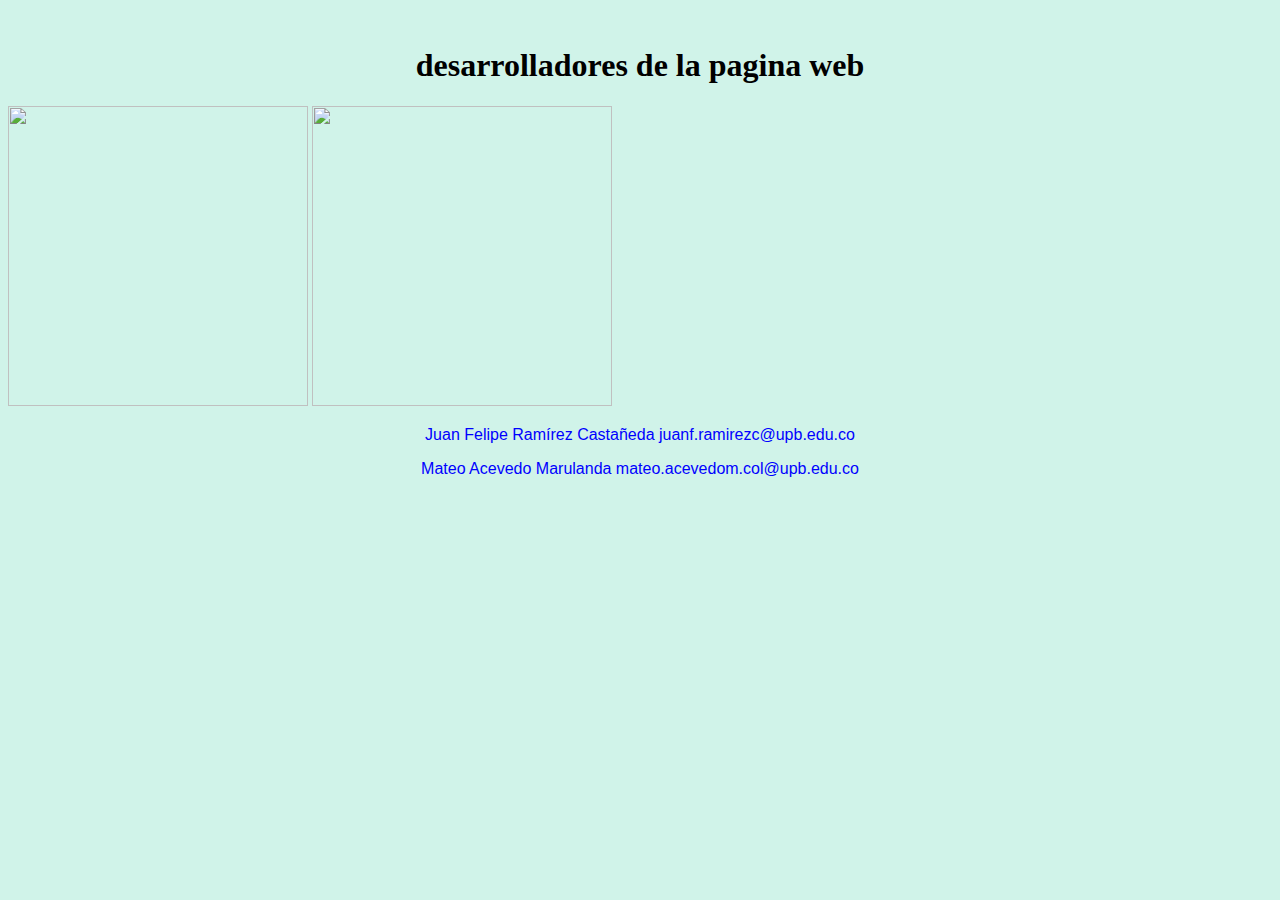
==== integrantes.html @ fad8dd57 "Se agregan ultimos cambios" ====
<!DOCTYPE html>
<html lang="es">
<head>
    <meta charset="UTF-8">
    <meta http-equiv="X-UA-Compatible" content="IE=edge">
    <meta name="viewport" content="width=device-width, initial-scale=1.0">
    <meta name="author" content="Mateo Acevedo and Juan Felipe Ramírez"/>
    <title>desarrolladores de la pagina web</title>
    <link rel="shortcut icon" href="../Website/img/icon camera.ico" type="image/x-icon">
    <link rel="stylesheet" href="css/estilos.css">
    <img src="../Website/img/" alt="">

    <h1>desarrolladores de la pagina web</h1>

   
</head>

<body>
    <img src="../Website/img/mateo.jpeg" width="300px" height="300px"/>
    <img src="../Website/img/juan_felipe.png" width="300px" height="300px"/>



    <p class = "correo">Juan Felipe Ramírez Castañeda  juanf.ramirezc@upb.edu.co</p> 
    <p class = "correo">Mateo Acevedo Marulanda  mateo.acevedom.col@upb.edu.co</p>
</body>
---- css/estilos.css ----
header {
       text-align: center;
            background: rgb(180, 217, 247);
            color:rgb(3, 0, 7)
            
 }

body {
            background: rgb(208, 243, 233);
            
 }

h2 {
            font-family:sans-serif ;
}

        
p {
    font-family: sans-serif; font-size: medium;
}

ol {
    font-family: sans-serif; font-size: medium;
}

h4 {
    font-family:sans-serif ;
}



menu {
    background: lightblue;
    padding: 15px;
}

.menu li {
    list-style: none;
    border: 1px solid rgb(0, 0, 0);
    padding: 5px;
    font-size: x-large;
    display: inline-block;
    text-align: center;
    

}

.right {
    text-align: right;
    background-color: rgb(121, 241, 231);
}

.left {
    text-align: left;
    background-color: rgb(193, 150, 248);
}

h2 {
    text-align: right; 
}


h1 {
    text-align: center;
}

.correo {
    text-align: center;
    color: blue;
}
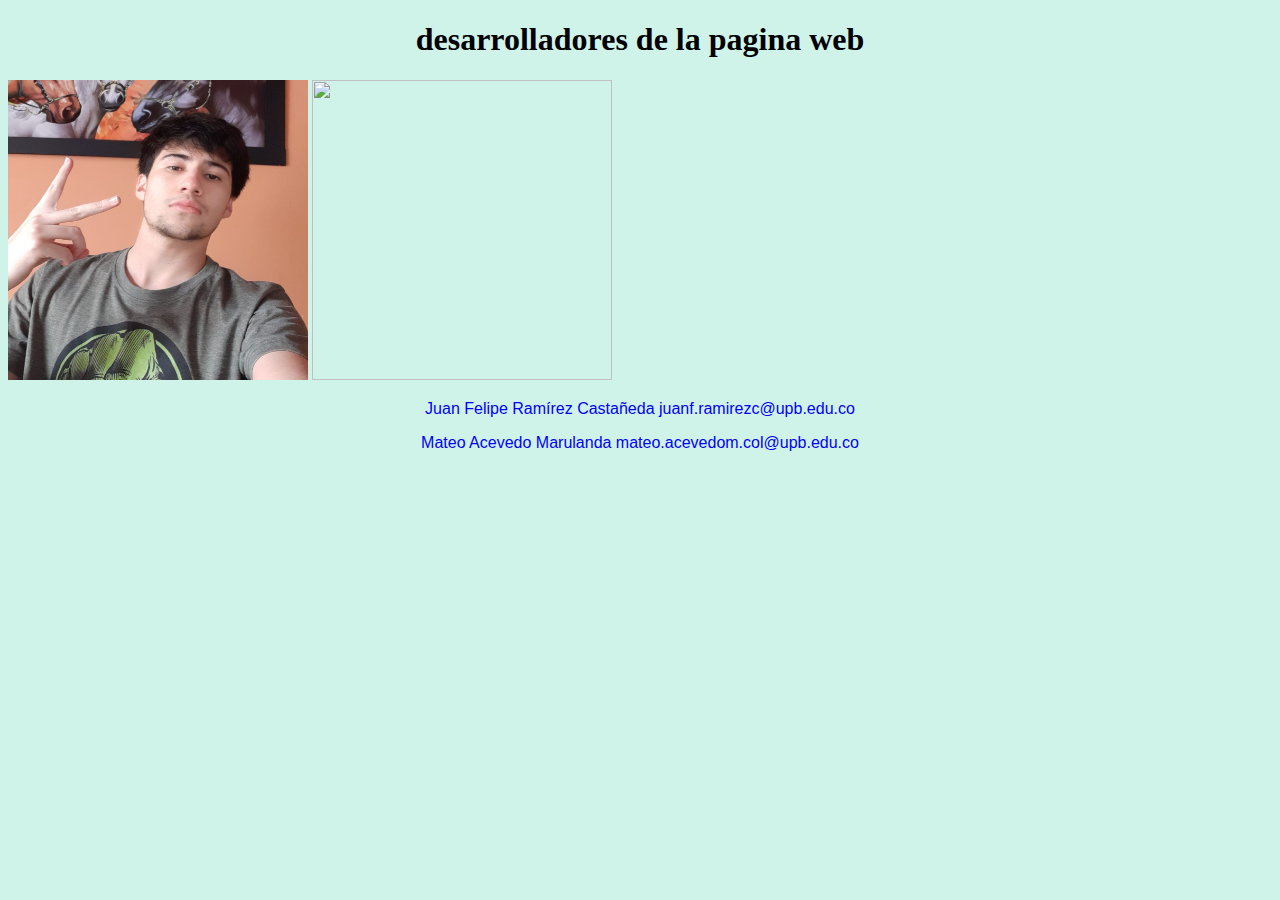
==== commit 9980adf1: "Update integrantes.html" ====
--- a/integrantes.html
+++ b/integrantes.html
@@ -6,21 +6,19 @@
     <meta name="viewport" content="width=device-width, initial-scale=1.0">
     <meta name="author" content="Mateo Acevedo and Juan Felipe Ramírez"/>
     <title>desarrolladores de la pagina web</title>
-    <link rel="shortcut icon" href="../Website/img/icon camera.ico" type="image/x-icon">
+    <link rel="shortcut icon" href="img/icon camera.ico" type="image/x-icon">
     <link rel="stylesheet" href="css/estilos.css">
-    <img src="../Website/img/" alt="">
 
-    <h1>desarrolladores de la pagina web</h1>
-
-   
 </head>
 
 <body>
-    <img src="../Website/img/mateo.jpeg" width="300px" height="300px"/>
-    <img src="../Website/img/juan_felipe.png" width="300px" height="300px"/>
+    <h1>desarrolladores de la pagina web</h1>
+    <img src="img/mateo.jpeg" width="300px" height="300px"/>
+    <img src="img/juan_felipe.png" width="300px" height="300px"/>
 
 
 
-    <p class = "correo">Juan Felipe Ramírez Castañeda  juanf.ramirezc@upb.edu.co</p> 
-    <p class = "correo">Mateo Acevedo Marulanda  mateo.acevedom.col@upb.edu.co</p>
-</body>+    <p class="correo">Juan Felipe Ramírez Castañeda  juanf.ramirezc@upb.edu.co</p> 
+    <p class="correo">Mateo Acevedo Marulanda  mateo.acevedom.col@upb.edu.co</p>
+</body>
+</html>
--- a/css/estilos.css
+++ b/css/estilos.css
@@ -1,5 +1,5 @@
 
-  header {
+header {
        text-align: center;
             background: rgb(180, 217, 247);
             color:rgb(3, 0, 7)
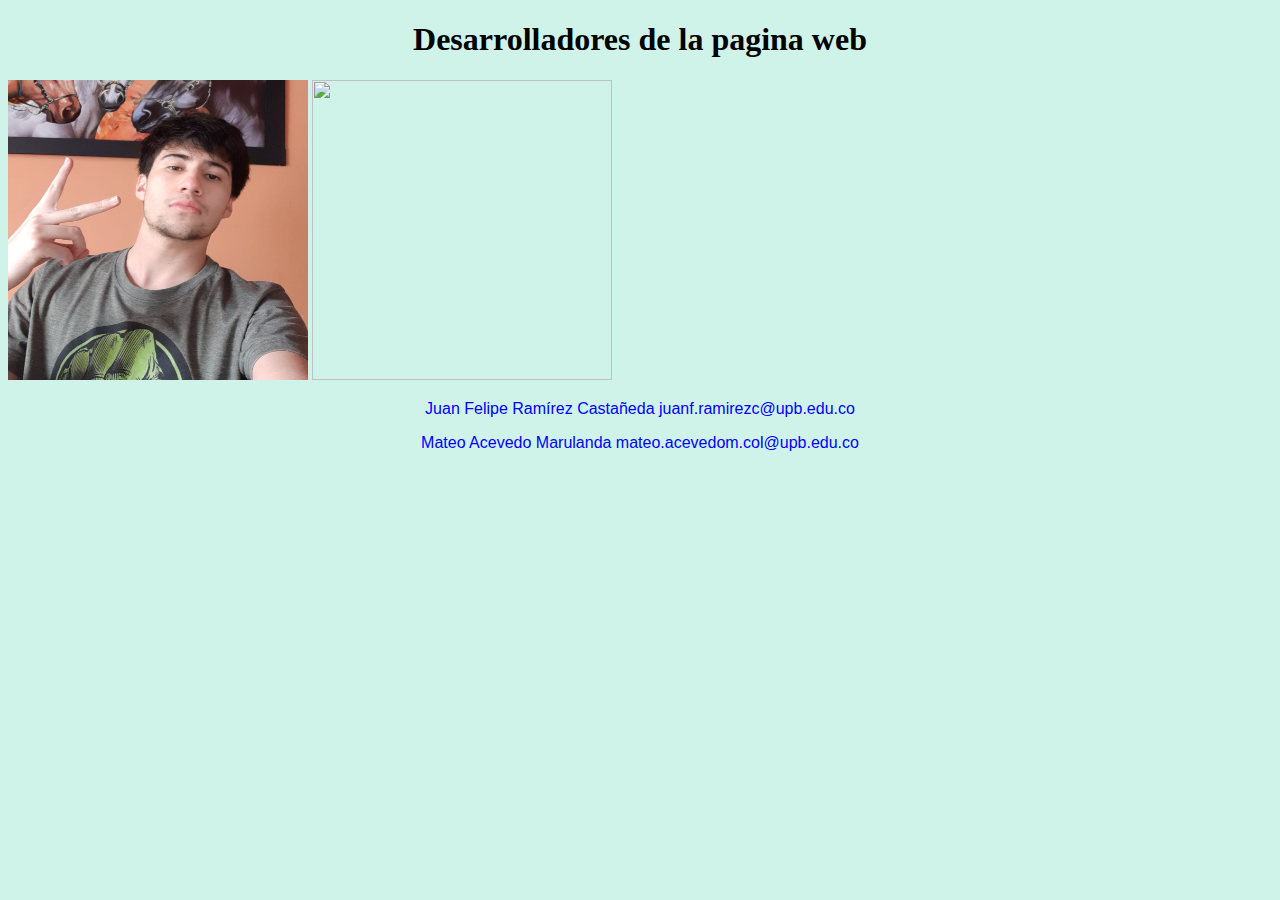
==== commit 5b639f6b: "Update integrantes.html" ====
--- a/integrantes.html
+++ b/integrantes.html
@@ -12,7 +12,7 @@
 </head>
 
 <body>
-    <h1>desarrolladores de la pagina web</h1>
+    <h1>Desarrolladores de la pagina web</h1>
     <img src="img/mateo.jpeg" width="300px" height="300px"/>
     <img src="img/juan_felipe.png" width="300px" height="300px"/>
 
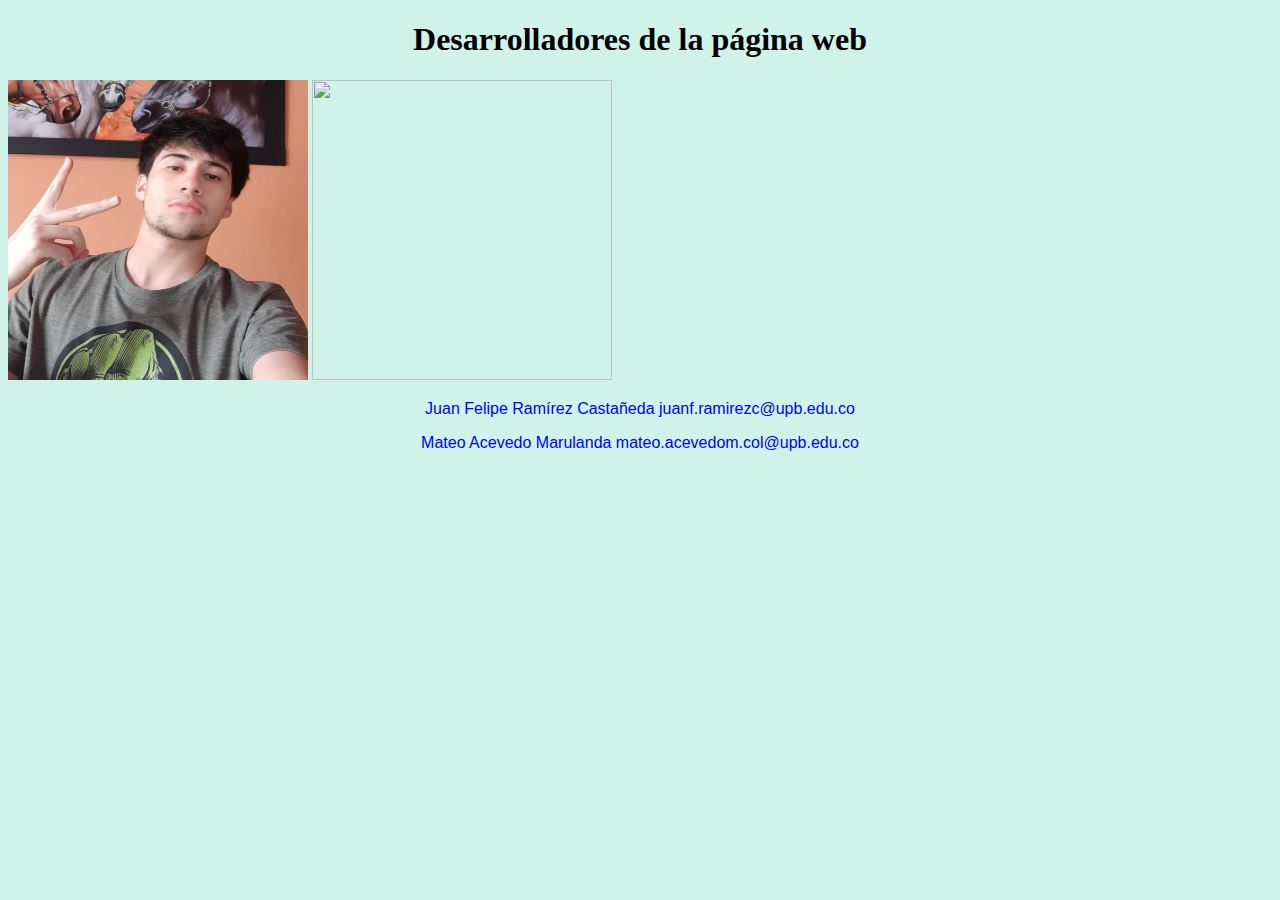
==== commit 8f9f9710: "Update integrantes.html" ====
--- a/integrantes.html
+++ b/integrantes.html
@@ -12,7 +12,7 @@
 </head>
 
 <body>
-    <h1>Desarrolladores de la pagina web</h1>
+    <h1>Desarrolladores de la página web</h1>
     <img src="img/mateo.jpeg" width="300px" height="300px"/>
     <img src="img/juan_felipe.png" width="300px" height="300px"/>
 
